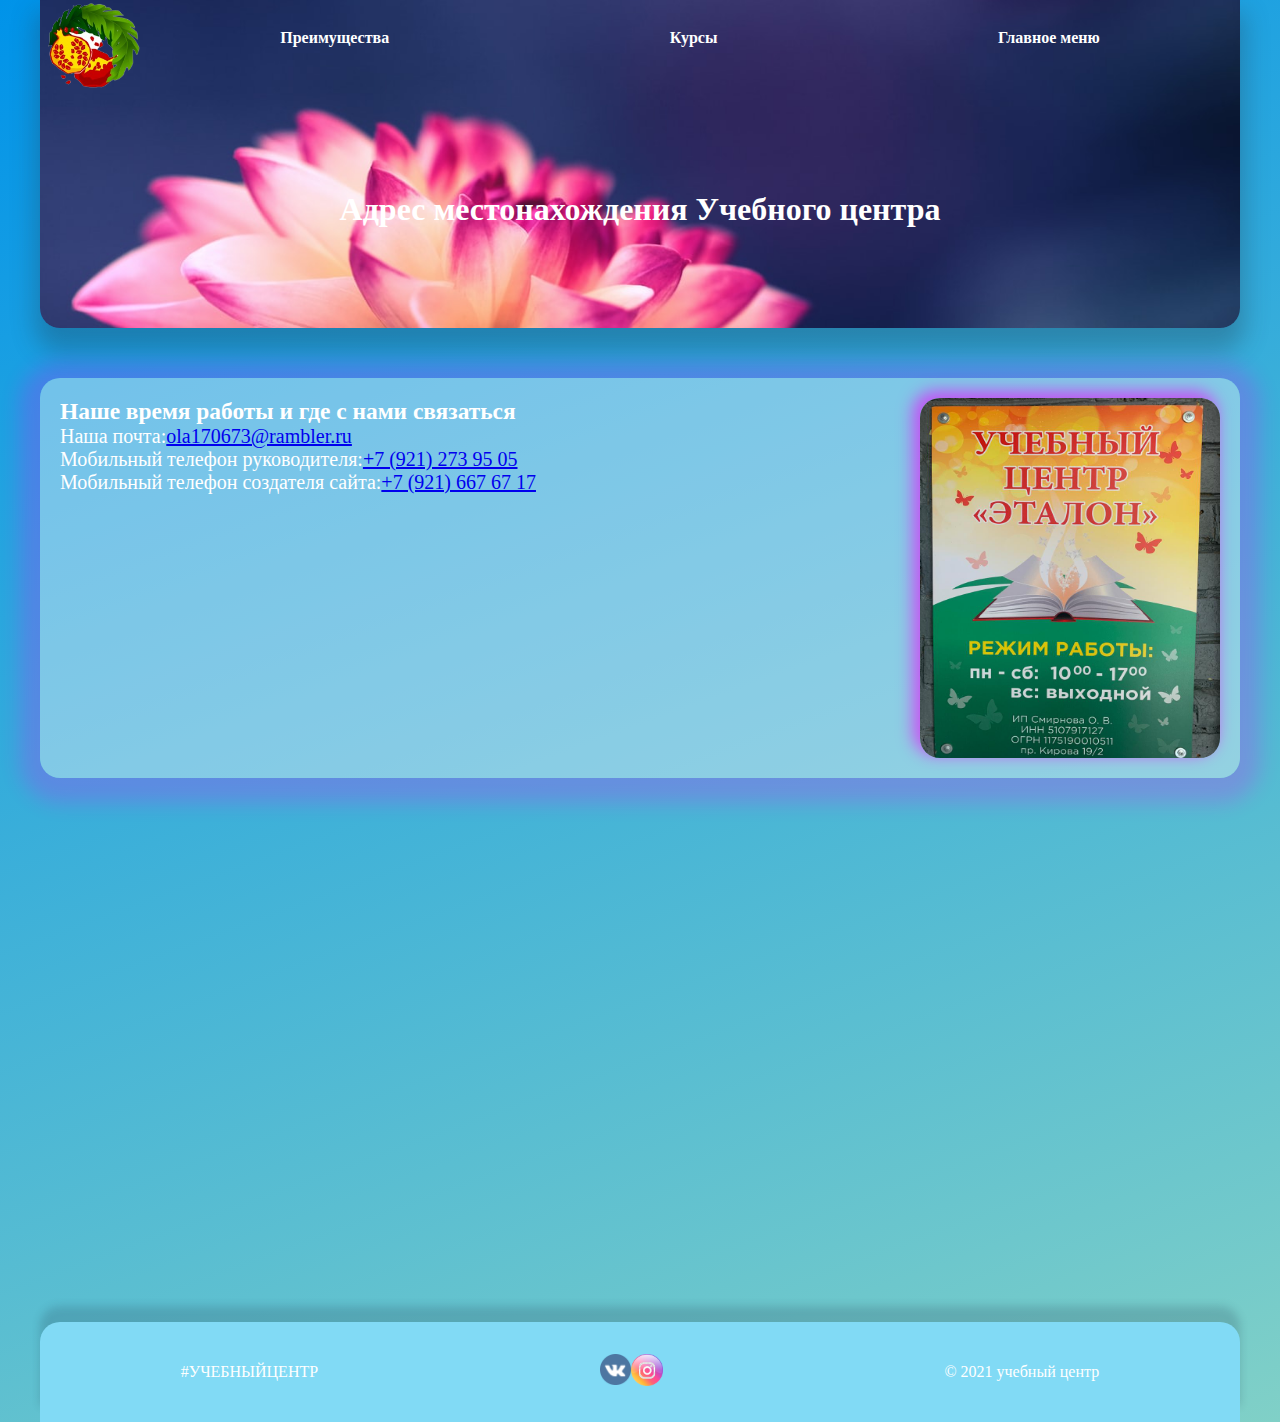
==== cart.html @ 21d62bb4 "Add files via upload" ====
<!DOCTYPE html>
<html>
<head>
	<title>УЧЕБНЫЙ ЦЕНТР</title>
	<link rel="stylesheet" type="text/css" href="style.css">
	<meta name="viewport" content="width=device-width, initial-scale=1.0">


	
</head>
<body>
	<header class="header counteiner">
		<div class="div">

			<img class="logo-tip" src="picture/logo.png">
			<nav class="menu2">
				<ul class="menu">
					<li><a class="menu1" href="preim.html">Преимущества</a></li>
					<li><a class="menu1" href="cours.html">Курсы</a></li>
					<li><a class="menu1" href="index.html">Главное меню</a></li>
				</ul>
			</nav>
		</div>
		<h1>Адрес местонахождения Учебного центра</h1>

	</header>
	<main>
		<section>


			<div class="contact">
				<div class="p_and_h3">
					<h3>Наше время работы и где с нами связаться</h3>
				<p>Наша почта:<a href="mailto: ola@rambler.ru">ola170673@rambler.ru</a>
					<br>
					Мобильный телефон руководителя:<a href="tel: +74951234567">+7 (921) 273 95 05</a>
					<br>
				Мобильный телефон создателя сайта:<a href="tel: +74951234567">+7 (921) 667 67 17 </a></p>
				</div>
				<img class="www" src="picture/WhatsApp Image 2021-05-03 at 5.53.13 PM.jpeg">
			</div>


			<div class="counteiner">
				<iframe class="iframe" src="https://www.google.com/maps/embed?pb=!1m18!1m12!1m3!1d222.68843194046144!2d32.95505685589513!3d67.94654005614!2m3!1f0!2f0!3f0!3m2!1i1024!2i768!4f13.1!3m3!1m2!1s0x4431753074306aff%3A0x7603daee8deff0a!2z0YPQuy4g0JrQuNGA0L7QstCwLCAxOSDQutC-0YDQv9GD0YEgMiwg0JzQvtC90YfQtdCz0L7RgNGB0LosINCc0YPRgNC80LDQvdGB0LrQsNGPINC-0LHQuy4sIDE4NDUxMQ!5e0!3m2!1sru!2sru!4v1617201765924!5m2!1sru!2sru" width="100%" height="450" style="border:0;" allowfullscreen="" loading="lazy"></iframe>
			</div>
		</section>
	</main>
	<footer class="footer counteiner">
		<p>#УЧЕБНЫЙЦЕНТР</p>
		<ul class="menu">
			<li><a href="https://vk.com/olgaetalon"><img class="img2" src="picture/vk-256x256.png"></a></li>
			<li><a href="https://www.instagram.com/kursy_etalon/?hl=ru"><img class="img" src="picture/inst.png"></a></li>
		</ul>

		<p>&copy; 2021 учебный центр</p>
	</footer>
</body>
</html>
---- style.css ----
* {
	padding: 0;
	margin: 0;
}

.header {
	
}

.img {
	width: 32px;
}

.img2 {
	width: 31px;
}


.menu2 {
	flex-grow: 1;
}

.menu {
	justify-content: space-around;
	display: flex;
	list-style: none;
}

.menu1 {
	text-decoration: none;
	line-height: 75px;
	display: block;
	
	
	color: white;
	font-weight: bold;

}

.header {
	background: url(picture/tj-holowaychuk-iGrsa9rL11o-unsplash.jpg);
	background-attachment: fixed;
	background-repeat: no-repeat;
	background-position: bottom;
	background-size: cover;
	border-bottom-left-radius: 20px;
	border-bottom-right-radius: 20px;
	-webkit-box-shadow: 0px 18px 25px 5px rgba(34, 60, 80, 0.33);
	-moz-box-shadow: 0px 18px 25px 5px rgba(34, 60, 80, 0.33);
	box-shadow: 0px 18px 25px 5px rgba(34, 60, 80, 0.33);
	
}

.div {
	display: flex;

}


h1 {
	padding: 100px 0px;
	text-align: center;
}


body {
	background-color: #0093E9;
	background-image: linear-gradient(160deg, #0093E9 0%, #80D0C7 100%);
	color: white;

	font-family: 'Pacifico', cursive;
}


.footer {
	display: flex;
	justify-content: space-around;
	border-top-right-radius: 20px;
	border-top-left-radius: 20px;
	background: #81DAF5;
	height: 100px;
	align-items: center;
	-webkit-box-shadow: 0px -16px 8px 0px rgba(34, 60, 80, 0.2);
	-moz-box-shadow: 0px -16px 8px 0px rgba(34, 60, 80, 0.2);
	box-shadow: 0px -16px 8px 0px rgba(34, 60, 80, 0.2);
}


ul {
	
}


.center {
	color: green;
	margin: 30px 0px;
}

.preim2 {
	border: 1px solid;
	text-align: center;
	width: 900px;
	margin: 0 auto;
	margin-top: 20px;
	padding: 10px 0px;
}


.if {
	text-align: center;
}


.facts {
	list-style: none;
	
}

.facts li::before {
	content: "✓";
	
}

.counteiner {
	max-width: 1200px;
	margin: 0 auto;
}


.courses {
	display: flex;
	width: 800px;
	flex-wrap: wrap;
	
	height: 0px;
	overflow: hidden;
	transition: 1s;
	margin: 0 auto;
	justify-content: space-around;


}


.f {
	width: 300px;
	padding: 20px;
	display: block;
	margin: 30px auto;
	background-image: linear-gradient( 69.7deg,  rgba(244,37,243,1) 1.4%, rgba(244,87,1,1) 36.2%, rgba(255,204,37,1) 72.2%, rgba(20,196,6,1) 113% );
	border-radius: 20px;
	color: white;
	font-size: 20px;
	font-weight: bold;
	outline: none;
	margin-top: 20px;
	-webkit-box-shadow: 0px 5px 10px 2px rgba(0, 255, 7, 0.2);
	-moz-box-shadow: 0px 5px 10px 2px rgba(0, 255, 7, 0.2);
	box-shadow: 0px 5px 10px 2px rgba(0, 255, 7, 0.2);

}


.cours {
	margin: 10px 0px;
	width: 194px;
	height: 300px;
	transition: 1s;
	overflow: 	hidden;	

}


.cours:hover {
	height: 390px;

}


.cours img {
	box-shadow: 10px 10px 5px 0px rgba(0,0,0,0.75);
	-webkit-box-shadow: 10px 10px 5px 0px rgba(0,0,0,0.75);
	-moz-box-shadow: 10px 10px 5px 0px rgba(0,0,0,0.75);
	border-radius: 20px;
}



.img3 {
	width: 300px;
	-webkit-box-shadow: 0px 5px 10px 10px rgba(34, 60, 80, 0.2);
	-moz-box-shadow: 0px 5px 10px 10px rgba(34, 60, 80, 0.2);
	box-shadow: 0px 5px 10px 10px rgba(34, 60, 80, 0.2);

}





.class {
	display: flex;
}





.news0, .news1, .news2, .news3, .news4 {
	width: 60px;
	height: 400px;
	border: 1px solid silver;
	transition: 1s;
	overflow: hidden;
	text-align: center;
	-webkit-box-shadow: 0px 5px 29px 21px rgba(34, 60, 80, 0.2);
	-moz-box-shadow: 0px 5px 29px 21px rgba(34, 60, 80, 0.2);
	box-shadow: 0px 5px 29px 21px rgba(34, 60, 80, 0.2);
	

	background-color: #8EC5FC;
	background-image: linear-gradient(62deg, #8EC5FC 0%, #E0C3FC 100%);

}


.news {
	display: flex;
	justify-content: center;
	overflow: hidden;
	

}

.news0:hover {
	width: 400px;
	background: pink;
	overflow-y: scroll;
	border-top-left-radius: 20px;
	border-bottom-left-radius: 20px;
}

.news1:hover {
	width: 400px;
	background: lightblue;
	overflow-y: scroll;
	height: 400px;


}





.news2:hover {
	width: 400px;
	background: green;
	overflow-y:  scroll;
}

.news3:hover {
	width: 400px;
	background: lightgreen;
	overflow-y: scroll;
}


.news4:hover {
	width: 400px;
	background: red;
	overflow-y: scroll;
	border-top-right-radius: 20px;
	border-bottom-right-radius: 20px;
}


.img7 {
	width: 200px;
}


.pras {
	height: 400px;
}

.photoses {
	display: flex;
	width: 280px;
	overflow: hidden;
	transition: 1s;
	margin: 0 auto;
	padding: 20px;

}


.photoses:hover {
	width: 500px;

}


.img77 {
	width: 200px;
}

.logo-tip {
	width: 100px;
	transition: 0.6s;
}


.text-align {
	text-align: center;
	margin: 30px 0px;
}


.Opis {
	margin: 0px 20px;
}


.ifram {
	display: block;
	margin: 20px auto;
	-webkit-box-shadow: 0px 0px 27px 29px rgba(34, 60, 80, 0.2);
	-moz-box-shadow: 0px 0px 27px 29px rgba(34, 60, 80, 0.2);
	box-shadow: 0px 0px 27px 29px rgba(34, 60, 80, 0.2);
	border-radius: 20px;
}


::-webkit-scrollbar {
	width: 13px;
	height: 13px;
}
::-webkit-scrollbar-thumb {
	background: radial-gradient(circle, #e100ff 14%,#db4698 75%);
	border-radius: 10px;
}
::-webkit-scrollbar-thumb:hover{
	background: linear-gradient(13deg, #c7ceff 14%,#f9d4ff 64%);
}
::-webkit-scrollbar-track{
	background: transparent;
	border-radius: 10px;
	box-shadow: inset 7px 10px 12px #f0f0f0;
}


.contact {
	background: rgba(244, 246, 247, 0.4);
	width: 1200px;
	height: 400px;
	margin: 50px auto;
	padding: 20px;
	border-radius: 20px;
	box-sizing: border-box;	
	-webkit-box-shadow: 0px 5px 20px 20px rgba(240, 0, 255, 0.2);
	-moz-box-shadow: 0px 5px 20px 20px rgba(240, 0, 255, 0.2);
	box-shadow: 0px 5px 20px 20px rgba(240, 0, 255, 0.2);
	display: flex;
	justify-content: space-between;		
}


.www  {
	width: 300px;
	margin: 0px;
	border-radius: 	20px;
	-webkit-box-shadow: -5px -5px 16px 2px rgba(240, 0, 255, 0.6);
	-moz-box-shadow: -5px -5px 16px 2px rgba(240, 0, 255, 0.6);
	box-shadow: -5px -5px 16px 2px rgba(240, 0, 255, 0.6);
}

.p_and_h3 {
	font-size: 20px;
}


.iframe {
	margin-bottom: 40px;
	border-radius: 	20px;
}


/*MEDIAZAPROS*/
@media (max-width: 575px) {
	.logo-tip {
		width: 70px;
		height: 70px; 

	}
} 





@media (max-width: 320px) {
	.logo-tip {
		width: 70px;
		height: 70px; 
		display: none;
	}
} 


@media (max-width: 320px) {
	.logo-tip {
		width: 70px;
		height: 70px; 
		display: none;
	}
}
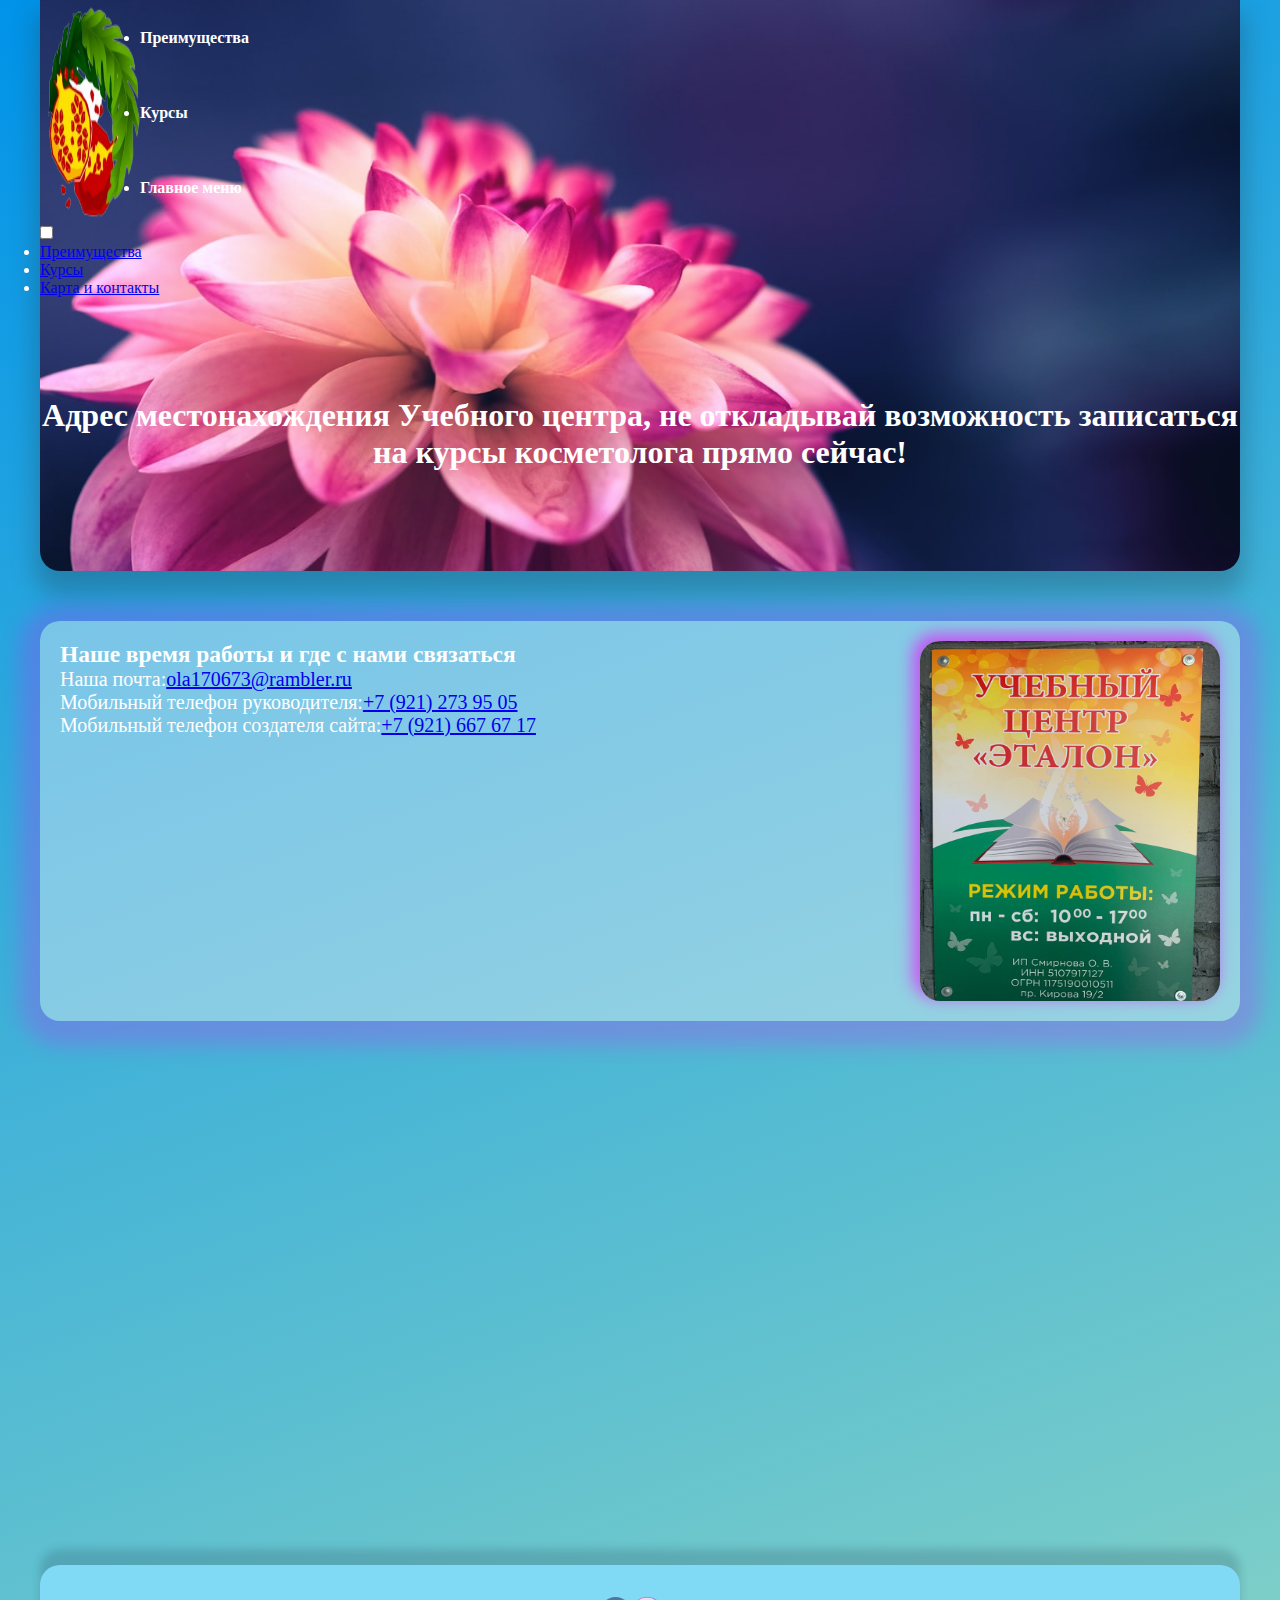
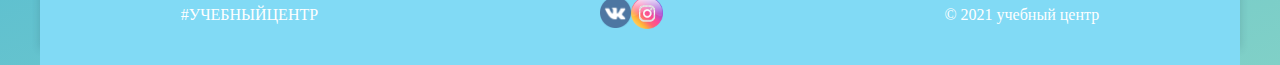
==== commit d3f3bb52: "Add files via upload" ====
--- a/cart.html
+++ b/cart.html
@@ -3,8 +3,10 @@
 <head>
 	<title>УЧЕБНЫЙ ЦЕНТР</title>
 	<link rel="stylesheet" type="text/css" href="style.css">
+	<link rel="stylesheet" type="text/css" href="style2.css">
 	<meta name="viewport" content="width=device-width, initial-scale=1.0">
-
+	<link rel="shortcut icon" href="picture/index.html.png" type="image/png">
+	<meta name="description" content="карта и местонахождения Учебного центра,свяжитесь с нами!">
 
 	
 </head>
@@ -14,46 +16,56 @@
 
 			<img class="logo-tip" src="picture/logo.png">
 			<nav class="menu2">
-				<ul class="menu">
+				<ul class="menu3">
 					<li><a class="menu1" href="preim.html">Преимущества</a></li>
 					<li><a class="menu1" href="cours.html">Курсы</a></li>
 					<li><a class="menu1" href="index.html">Главное меню</a></li>
 				</ul>
 			</nav>
 		</div>
-		<h1>Адрес местонахождения Учебного центра</h1>
+		<div class="hamburger-menu">
+			<input class="menu__toggle2" id="menu__toggle" type="checkbox" />
+			<label class="menu__btn" for="menu__toggle">
+				<span></span>
+			</label>
+			<ul class="menu__box">
+				<li><a class="menu__item" href="preim.html">Преимущества</a></li>
+				<li><a class="menu__item" href="cours.html">Курсы</a></li>
+				<li><a class="menu__item" href="cart.html">Карта и контакты</a></li></ul>
+			</div>
+			<h1>Адрес местонахождения Учебного центра, не откладывай возможность записаться на курсы косметолога прямо сейчас! </h1>
 
-	</header>
-	<main>
-		<section>
+		</header>
+		<main>
+			<section>
 
 
-			<div class="contact">
-				<div class="p_and_h3">
-					<h3>Наше время работы и где с нами связаться</h3>
-				<p>Наша почта:<a href="mailto: ola@rambler.ru">ola170673@rambler.ru</a>
-					<br>
-					Мобильный телефон руководителя:<a href="tel: +74951234567">+7 (921) 273 95 05</a>
-					<br>
-				Мобильный телефон создателя сайта:<a href="tel: +74951234567">+7 (921) 667 67 17 </a></p>
-				</div>
-				<img class="www" src="picture/WhatsApp Image 2021-05-03 at 5.53.13 PM.jpeg">
-			</div>
+				<div class="contact">
+					<div class="p_and_h3">
+						<h3>Наше время работы и где с нами связаться</h3>
+						<p>Наша почта:<a href="mailto: ola@rambler.ru">ola170673@rambler.ru</a>
+							<br>
+							Мобильный телефон руководителя:<a href="tel: +74951234567">+7 (921) 273 95 05</a>
+							<br>
+							Мобильный телефон создателя сайта:<a href="tel: +74951234567">+7 (921) 667 67 17 </a></p>
+						</div>
+						<img class="www" src="picture/WhatsApp Image 2021-05-03 at 5.53.13 PM.jpeg">
+					</div>
 
 
-			<div class="counteiner">
-				<iframe class="iframe" src="https://www.google.com/maps/embed?pb=!1m18!1m12!1m3!1d222.68843194046144!2d32.95505685589513!3d67.94654005614!2m3!1f0!2f0!3f0!3m2!1i1024!2i768!4f13.1!3m3!1m2!1s0x4431753074306aff%3A0x7603daee8deff0a!2z0YPQuy4g0JrQuNGA0L7QstCwLCAxOSDQutC-0YDQv9GD0YEgMiwg0JzQvtC90YfQtdCz0L7RgNGB0LosINCc0YPRgNC80LDQvdGB0LrQsNGPINC-0LHQuy4sIDE4NDUxMQ!5e0!3m2!1sru!2sru!4v1617201765924!5m2!1sru!2sru" width="100%" height="450" style="border:0;" allowfullscreen="" loading="lazy"></iframe>
-			</div>
-		</section>
-	</main>
-	<footer class="footer counteiner">
-		<p>#УЧЕБНЫЙЦЕНТР</p>
-		<ul class="menu">
-			<li><a href="https://vk.com/olgaetalon"><img class="img2" src="picture/vk-256x256.png"></a></li>
-			<li><a href="https://www.instagram.com/kursy_etalon/?hl=ru"><img class="img" src="picture/inst.png"></a></li>
-		</ul>
+					<div class="counteiner">
+						<iframe class="iframe" src="https://www.google.com/maps/embed?pb=!1m18!1m12!1m3!1d222.68843194046144!2d32.95505685589513!3d67.94654005614!2m3!1f0!2f0!3f0!3m2!1i1024!2i768!4f13.1!3m3!1m2!1s0x4431753074306aff%3A0x7603daee8deff0a!2z0YPQuy4g0JrQuNGA0L7QstCwLCAxOSDQutC-0YDQv9GD0YEgMiwg0JzQvtC90YfQtdCz0L7RgNGB0LosINCc0YPRgNC80LDQvdGB0LrQsNGPINC-0LHQuy4sIDE4NDUxMQ!5e0!3m2!1sru!2sru!4v1617201765924!5m2!1sru!2sru" width="100%" height="450" style="border:0;" allowfullscreen="" loading="lazy"></iframe>
+					</div>
+				</section>
+			</main>
+			<footer class="footer counteiner">
+				<p>#УЧЕБНЫЙЦЕНТР</p>
+				<ul class="menu">
+					<li><a href="https://vk.com/olgaetalon"><img class="img2" src="picture/vk-256x256.png"></a></li>
+					<li><a href="https://www.instagram.com/kursy_etalon/?hl=ru"><img class="img" src="picture/inst.png"></a></li>
+				</ul>
 
-		<p>&copy; 2021 учебный центр</p>
-	</footer>
-</body>
-</html>+				<p>&copy; 2021 учебный центр</p>
+			</footer>
+		</body>
+		</html>--- a/style.css
+++ b/style.css
@@ -22,6 +22,12 @@
 
 .menu {
 	justify-content: space-around;
+	display: flex;
+	list-style: none;
+}
+
+.menu-bottom {
+	ustify-content: space-around;
 	display: flex;
 	list-style: none;
 }
@@ -68,7 +74,7 @@
 	background-image: linear-gradient(160deg, #0093E9 0%, #80D0C7 100%);
 	color: white;
 
-	font-family: 'Pacifico', cursive;
+	
 }
 
 
@@ -228,7 +234,7 @@
 	display: flex;
 	justify-content: center;
 	overflow: hidden;
-	
+	flex-direction: row;
 
 }
 
@@ -396,22 +402,140 @@
 } 
 
 
-
-
-
-@media (max-width: 320px) {
+@media (max-width: 420px) {
 	.logo-tip {
-		width: 70px;
-		height: 70px; 
+		
 		display: none;
 	}
-} 
-
-
-@media (max-width: 320px) {
-	.logo-tip {
-		width: 70px;
-		height: 70px; 
+
+	body {
+		
+	}
+	.news {
+		flex-direction: column;
+	}
+	.news0, .news1, .news2, .news3, .news4 {
+		width: 280px;
+		margin: 20px auto;
+
+
+
+	}
+	.news0:hover {
+		width: 300px;
+		background: pink;
+		overflow-y: scroll;
+		border-top-left-radius: 20px;
+		border-bottom-left-radius: 20px;
+	}
+
+
+	.news1:hover {
+		width: 300px;
+		background: lightblue;
+		overflow-y: scroll;
+		height: 400px;
+
+
+	}
+
+
+
+
+
+	.news2:hover {
+		width: 300px;
+		background: green;
+		overflow-y:  scroll;
+	}
+
+	.news3:hover {
+		width: 300px;
+		background: lightgreen;
+		overflow-y: scroll;
+	}
+
+
+	.news4:hover {
+		width: 300px;
+		background: red;
+		overflow-y: scroll;
+		border-top-right-radius: 20px;
+		border-bottom-right-radius: 20px;
+	}
+
+
+	.photoses {
+		flex-direction: column;
+		padding: 0px;
+	}
+
+	.contact {
+		flex-direction: column;
+		width: 300px;
+		height: auto;
+		justify-content: center;
+		align-items: center;
+	}
+
+	.www  {
+		width: 200px;
+		margin-top: 20px;
+	}
+
+
+	.footer {
+		flex-direction: column;
+	}
+
+	.preim2  {
+		width: 300px;
+	}
+
+
+	.ifram {
+		width: 300px;
+
+	}
+
+
+	.courses {
+		flex-direction: column;
+		height: auto;
+		width: 300px;
+		justify-content: center;
+		align-items: center;
+	}
+
+	.f {
 		display: none;
 	}
-}+	
+
+
+	.counteiner {
+		width: 300px;
+		
+
+	}
+
+	.menu {
+	justify-content: space-around;
+	display: flex;
+	list-style: none;
+	flex-direction: column;
+	text-align: center;
+}
+
+.menu-bottom {
+
+}
+
+
+
+}
+
+
+
+
+
